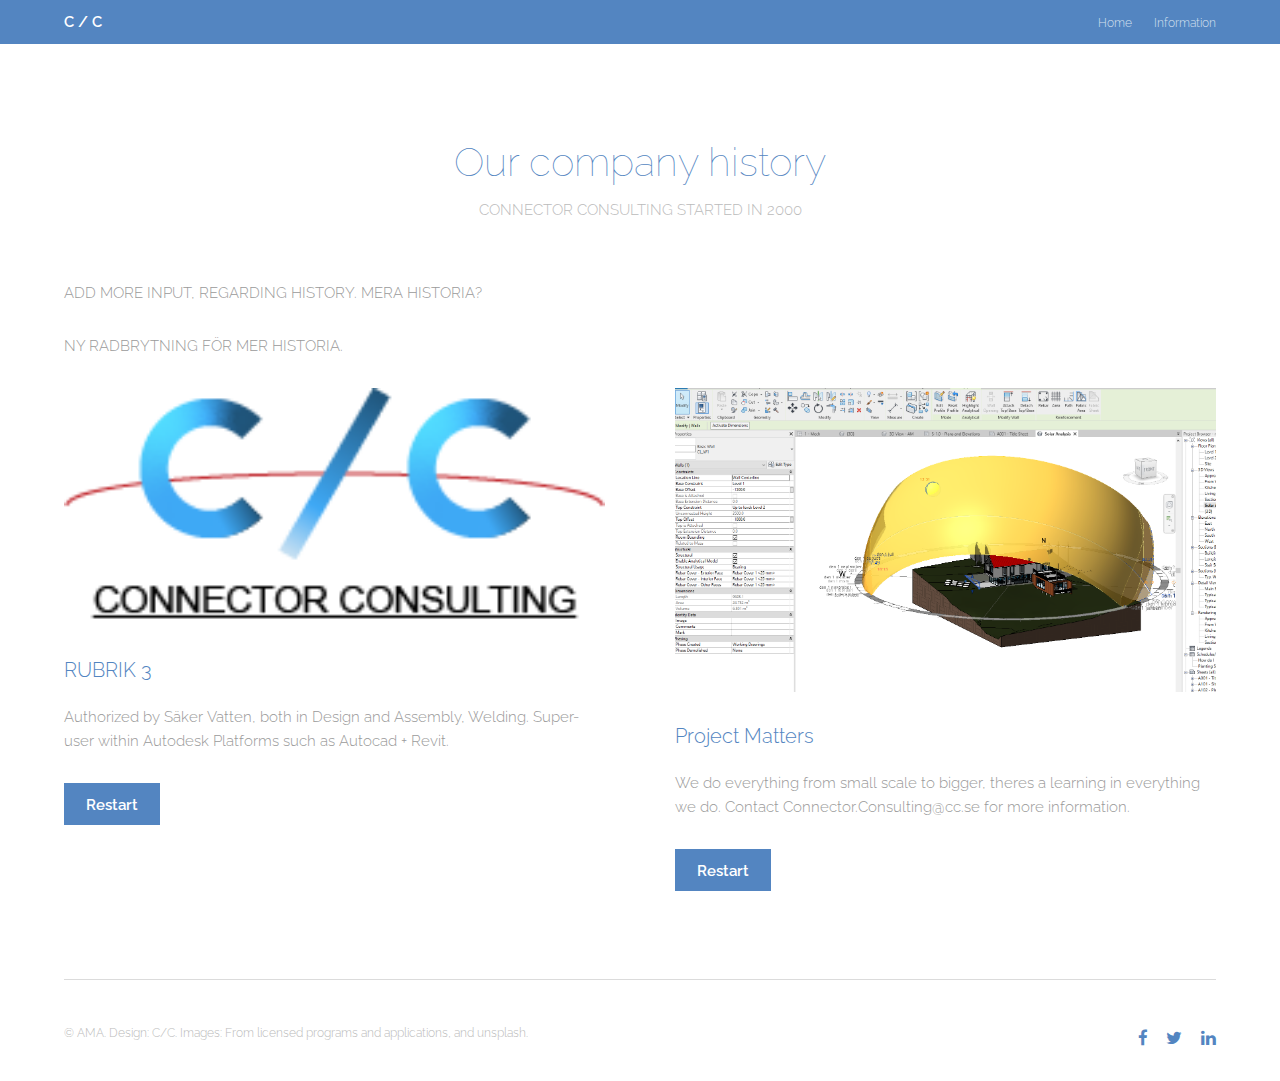
==== generic.html @ 1a5334b7 "Add files via upload" ====
<!DOCTYPE HTML>
<!--
	Theory by TEMPLATED
	templated.co @templatedco
	Released for free under the Creative Commons Attribution 3.0 license (templated.co/license)
-->
<html>
	<head>
		<title>Generic </title>
		<meta charset="utf-8" />
		<meta name="viewport" content="width=device-width, initial-scale=1" />
		<link rel="stylesheet" href="assets/css/main.css" />
	</head>
	<body class="subpage">

		<!-- Header -->
			<header id="header">
				<div class="inner">
					<a href="index.html" class="logo">C / C</a>
					<nav id="nav">
						<a href="index.html">Home</a>
						<a href="generic.html">Information</a>
					</nav>
					<a href="#navPanel" class="navPanelToggle"><span class="fa fa-bars"></span></a>
				</div>
			</header>

		<!-- Three -->
			<section id="three" class="wrapper">
				<div class="inner">
					<header class="align-center">
						<h2>Our company history</h2>
						<p>CONNECTOR CONSULTING STARTED IN 2000 </p>
					</header>
					<p>ADD MORE INPUT, REGARDING HISTORY. MERA HISTORIA?</p>
					<p>NY RADBRYTNING FÖR MER HISTORIA.</p>
					<div class="flex flex-2">
						<article>
							<div class="image fit">
								<img src="images/pic01.png" alt="Pic 01" />
							</div>
							<header>
								<h3>RUBRIK 3</h3>
							</header>
							<p>Authorized by Säker Vatten, both in Design and Assembly, Welding. Super-user within Autodesk Platforms such as Autocad + Revit.</p>
							<footer>
								<a href="#" class="button special">Restart</a>
							</footer>
						</article>
						<article>
							<div class="image fit">
								<img src="images/pic02.jpg" alt="Pic 02" />
							</div>
							<header>
								<h3>Project Matters</h3>
							</header>
							<p>We do everything from small scale to bigger, theres a learning in everything we do. Contact Connector.Consulting@cc.se for more information.</p>
							<footer>
								<a href="#" class="button special">Restart</a>
							</footer>
						</article>
					</div>
				</div>
			</section>

		<!-- Footer -->
			<footer id="footer">
				<div class="inner">
					<div class="flex">
						<div class="copyright">
							&copy; AMA. Design:  <a>C/C</a>. Images: <a >From licensed programs and applications, and unsplash</a>.
						</div>
						<ul class="icons">
							<li><a href="#" class="icon fa-facebook"><span class="label">Facebook</span></a></li>
							<li><a href="#" class="icon fa-twitter"><span class="label">Twitter</span></a></li>
							<li><a href="#" class="icon fa-linkedin"><span class="label">linkedIn</span></a></li>
						</ul>
					</div>
				</div>
			</footer>

		<!-- Scripts -->
			<script src="assets/js/jquery.min.js"></script>
			<script src="assets/js/skel.min.js"></script>
			<script src="assets/js/util.js"></script>
			<script src="assets/js/main.js"></script>

	</body>
</html>
---- assets/css/main.css ----
@charset "UTF-8";
@import url(font-awesome.min.css);
@import "https://fonts.googleapis.com/css?family=Raleway:100,300,600";

/*
	Theory by TEMPLATED
	templated.co @templatedco
	Released for free under the Creative Commons Attribution 3.0 license (templated.co/license)
*/

/* Reset */

	html, body, div, span, applet, object, iframe, h1, h2, h3, h4, h5, h6, p, blockquote, pre, a, abbr, acronym, address, big, cite, code, del, dfn, em, img, ins, kbd, q, s, samp, small, strike, strong, sub, sup, tt, var, b, u, i, center, dl, dt, dd, ol, ul, li, fieldset, form, label, legend, table, caption, tbody, tfoot, thead, tr, th, td, article, aside, canvas, details, embed, figure, figcaption, footer, header, hgroup, menu, nav, output, ruby, section, summary, time, mark, audio, video {
		margin: 0;
		padding: 0;
		border: 0;
		font-size: 100%;
		font: inherit;
		vertical-align: baseline;
	}

	article, aside, details, figcaption, figure, footer, header, hgroup, menu, nav, section {
		display: block;
	}

	body {
		line-height: 1;
	}

	ol, ul {
		list-style: none;
	}

	blockquote, q {
		quotes: none;
	}

	blockquote:before, blockquote:after, q:before, q:after {
		content: '';
		content: none;
	}

	table {
		border-collapse: collapse;
		border-spacing: 0;
	}

	body {
		-webkit-text-size-adjust: none;
	}

/* Box Model */

	*, *:before, *:after {
		-moz-box-sizing: border-box;
		-webkit-box-sizing: border-box;
		box-sizing: border-box;
	}

/* Containers */

	.container {
		margin-left: auto;
		margin-right: auto;
	}

	.container.\31 25\25 {
		width: 100%;
		max-width: 100em;
		min-width: 80em;
	}

	.container.\37 5\25 {
		width: 60em;
	}

	.container.\35 0\25 {
		width: 40em;
	}

	.container.\32 5\25 {
		width: 20em;
	}

	.container {
		width: 80em;
	}

	@media screen and (max-width: 1680px) {

		.container.\31 25\25 {
			width: 100%;
			max-width: 100em;
			min-width: 80em;
		}

		.container.\37 5\25 {
			width: 60em;
		}

		.container.\35 0\25 {
			width: 40em;
		}

		.container.\32 5\25 {
			width: 20em;
		}

		.container {
			width: 80em;
		}

	}

	@media screen and (max-width: 1280px) {

		.container.\31 25\25 {
			width: 100%;
			max-width: 81.25em;
			min-width: 65em;
		}

		.container.\37 5\25 {
			width: 48.75em;
		}

		.container.\35 0\25 {
			width: 32.5em;
		}

		.container.\32 5\25 {
			width: 16.25em;
		}

		.container {
			width: 65em;
		}

	}

	@media screen and (max-width: 980px) {

		.container.\31 25\25 {
			width: 100%;
			max-width: 112.5%;
			min-width: 90%;
		}

		.container.\37 5\25 {
			width: 67.5%;
		}

		.container.\35 0\25 {
			width: 45%;
		}

		.container.\32 5\25 {
			width: 22.5%;
		}

		.container {
			width: 90%;
		}

	}

	@media screen and (max-width: 736px) {

		.container.\31 25\25 {
			width: 100%;
			max-width: 112.5%;
			min-width: 90%;
		}

		.container.\37 5\25 {
			width: 67.5%;
		}

		.container.\35 0\25 {
			width: 45%;
		}

		.container.\32 5\25 {
			width: 22.5%;
		}

		.container {
			width: 90% !important;
		}

	}

	@media screen and (max-width: 480px) {

		.container.\31 25\25 {
			width: 100%;
			max-width: 112.5%;
			min-width: 90%;
		}

		.container.\37 5\25 {
			width: 67.5%;
		}

		.container.\35 0\25 {
			width: 45%;
		}

		.container.\32 5\25 {
			width: 22.5%;
		}

		.container {
			width: 90% !important;
		}

	}

/* Grid */

	.row {
		border-bottom: solid 1px transparent;
		-moz-box-sizing: border-box;
		-webkit-box-sizing: border-box;
		box-sizing: border-box;
	}

	.row > * {
		float: left;
		-moz-box-sizing: border-box;
		-webkit-box-sizing: border-box;
		box-sizing: border-box;
	}

	.row:after, .row:before {
		content: '';
		display: block;
		clear: both;
		height: 0;
	}

	.row.uniform > * > :first-child {
		margin-top: 0;
	}

	.row.uniform > * > :last-child {
		margin-bottom: 0;
	}

	.row.\30 \25 > * {
		padding: 0 0 0 0em;
	}

	.row.\30 \25 {
		margin: 0 0 -1px 0em;
	}

	.row.uniform.\30 \25 > * {
		padding: 0em 0 0 0em;
	}

	.row.uniform.\30 \25 {
		margin: 0em 0 -1px 0em;
	}

	.row > * {
		padding: 0 0 0 2em;
	}

	.row {
		margin: 0 0 -1px -2em;
	}

	.row.uniform > * {
		padding: 2em 0 0 2em;
	}

	.row.uniform {
		margin: -2em 0 -1px -2em;
	}

	.row.\32 00\25 > * {
		padding: 0 0 0 4em;
	}

	.row.\32 00\25 {
		margin: 0 0 -1px -4em;
	}

	.row.uniform.\32 00\25 > * {
		padding: 4em 0 0 4em;
	}

	.row.uniform.\32 00\25 {
		margin: -4em 0 -1px -4em;
	}

	.row.\31 50\25 > * {
		padding: 0 0 0 3em;
	}

	.row.\31 50\25 {
		margin: 0 0 -1px -3em;
	}

	.row.uniform.\31 50\25 > * {
		padding: 3em 0 0 3em;
	}

	.row.uniform.\31 50\25 {
		margin: -3em 0 -1px -3em;
	}

	.row.\35 0\25 > * {
		padding: 0 0 0 1em;
	}

	.row.\35 0\25 {
		margin: 0 0 -1px -1em;
	}

	.row.uniform.\35 0\25 > * {
		padding: 1em 0 0 1em;
	}

	.row.uniform.\35 0\25 {
		margin: -1em 0 -1px -1em;
	}

	.row.\32 5\25 > * {
		padding: 0 0 0 0.5em;
	}

	.row.\32 5\25 {
		margin: 0 0 -1px -0.5em;
	}

	.row.uniform.\32 5\25 > * {
		padding: 0.5em 0 0 0.5em;
	}

	.row.uniform.\32 5\25 {
		margin: -0.5em 0 -1px -0.5em;
	}

	.\31 2u, .\31 2u\24 {
		width: 100%;
		clear: none;
		margin-left: 0;
	}

	.\31 1u, .\31 1u\24 {
		width: 91.6666666667%;
		clear: none;
		margin-left: 0;
	}

	.\31 0u, .\31 0u\24 {
		width: 83.3333333333%;
		clear: none;
		margin-left: 0;
	}

	.\39 u, .\39 u\24 {
		width: 75%;
		clear: none;
		margin-left: 0;
	}

	.\38 u, .\38 u\24 {
		width: 66.6666666667%;
		clear: none;
		margin-left: 0;
	}

	.\37 u, .\37 u\24 {
		width: 58.3333333333%;
		clear: none;
		margin-left: 0;
	}

	.\36 u, .\36 u\24 {
		width: 50%;
		clear: none;
		margin-left: 0;
	}

	.\35 u, .\35 u\24 {
		width: 41.6666666667%;
		clear: none;
		margin-left: 0;
	}

	.\34 u, .\34 u\24 {
		width: 33.3333333333%;
		clear: none;
		margin-left: 0;
	}

	.\33 u, .\33 u\24 {
		width: 25%;
		clear: none;
		margin-left: 0;
	}

	.\32 u, .\32 u\24 {
		width: 16.6666666667%;
		clear: none;
		margin-left: 0;
	}

	.\31 u, .\31 u\24 {
		width: 8.3333333333%;
		clear: none;
		margin-left: 0;
	}

	.\31 2u\24 + *,
	.\31 1u\24 + *,
	.\31 0u\24 + *,
	.\39 u\24 + *,
	.\38 u\24 + *,
	.\37 u\24 + *,
	.\36 u\24 + *,
	.\35 u\24 + *,
	.\34 u\24 + *,
	.\33 u\24 + *,
	.\32 u\24 + *,
	.\31 u\24 + * {
		clear: left;
	}

	.\-11u {
		margin-left: 91.66667%;
	}

	.\-10u {
		margin-left: 83.33333%;
	}

	.\-9u {
		margin-left: 75%;
	}

	.\-8u {
		margin-left: 66.66667%;
	}

	.\-7u {
		margin-left: 58.33333%;
	}

	.\-6u {
		margin-left: 50%;
	}

	.\-5u {
		margin-left: 41.66667%;
	}

	.\-4u {
		margin-left: 33.33333%;
	}

	.\-3u {
		margin-left: 25%;
	}

	.\-2u {
		margin-left: 16.66667%;
	}

	.\-1u {
		margin-left: 8.33333%;
	}

	@media screen and (max-width: 1680px) {

		.row > * {
			padding: 0 0 0 2em;
		}

		.row {
			margin: 0 0 -1px -2em;
		}

		.row.uniform > * {
			padding: 2em 0 0 2em;
		}

		.row.uniform {
			margin: -2em 0 -1px -2em;
		}

		.row.\32 00\25 > * {
			padding: 0 0 0 4em;
		}

		.row.\32 00\25 {
			margin: 0 0 -1px -4em;
		}

		.row.uniform.\32 00\25 > * {
			padding: 4em 0 0 4em;
		}

		.row.uniform.\32 00\25 {
			margin: -4em 0 -1px -4em;
		}

		.row.\31 50\25 > * {
			padding: 0 0 0 3em;
		}

		.row.\31 50\25 {
			margin: 0 0 -1px -3em;
		}

		.row.uniform.\31 50\25 > * {
			padding: 3em 0 0 3em;
		}

		.row.uniform.\31 50\25 {
			margin: -3em 0 -1px -3em;
		}

		.row.\35 0\25 > * {
			padding: 0 0 0 1em;
		}

		.row.\35 0\25 {
			margin: 0 0 -1px -1em;
		}

		.row.uniform.\35 0\25 > * {
			padding: 1em 0 0 1em;
		}

		.row.uniform.\35 0\25 {
			margin: -1em 0 -1px -1em;
		}

		.row.\32 5\25 > * {
			padding: 0 0 0 0.5em;
		}

		.row.\32 5\25 {
			margin: 0 0 -1px -0.5em;
		}

		.row.uniform.\32 5\25 > * {
			padding: 0.5em 0 0 0.5em;
		}

		.row.uniform.\32 5\25 {
			margin: -0.5em 0 -1px -0.5em;
		}

		.\31 2u\28xlarge\29, .\31 2u\24\28xlarge\29 {
			width: 100%;
			clear: none;
			margin-left: 0;
		}

		.\31 1u\28xlarge\29, .\31 1u\24\28xlarge\29 {
			width: 91.6666666667%;
			clear: none;
			margin-left: 0;
		}

		.\31 0u\28xlarge\29, .\31 0u\24\28xlarge\29 {
			width: 83.3333333333%;
			clear: none;
			margin-left: 0;
		}

		.\39 u\28xlarge\29, .\39 u\24\28xlarge\29 {
			width: 75%;
			clear: none;
			margin-left: 0;
		}

		.\38 u\28xlarge\29, .\38 u\24\28xlarge\29 {
			width: 66.6666666667%;
			clear: none;
			margin-left: 0;
		}

		.\37 u\28xlarge\29, .\37 u\24\28xlarge\29 {
			width: 58.3333333333%;
			clear: none;
			margin-left: 0;
		}

		.\36 u\28xlarge\29, .\36 u\24\28xlarge\29 {
			width: 50%;
			clear: none;
			margin-left: 0;
		}

		.\35 u\28xlarge\29, .\35 u\24\28xlarge\29 {
			width: 41.6666666667%;
			clear: none;
			margin-left: 0;
		}

		.\34 u\28xlarge\29, .\34 u\24\28xlarge\29 {
			width: 33.3333333333%;
			clear: none;
			margin-left: 0;
		}

		.\33 u\28xlarge\29, .\33 u\24\28xlarge\29 {
			width: 25%;
			clear: none;
			margin-left: 0;
		}

		.\32 u\28xlarge\29, .\32 u\24\28xlarge\29 {
			width: 16.6666666667%;
			clear: none;
			margin-left: 0;
		}

		.\31 u\28xlarge\29, .\31 u\24\28xlarge\29 {
			width: 8.3333333333%;
			clear: none;
			margin-left: 0;
		}

		.\31 2u\24\28xlarge\29 + *,
		.\31 1u\24\28xlarge\29 + *,
		.\31 0u\24\28xlarge\29 + *,
		.\39 u\24\28xlarge\29 + *,
		.\38 u\24\28xlarge\29 + *,
		.\37 u\24\28xlarge\29 + *,
		.\36 u\24\28xlarge\29 + *,
		.\35 u\24\28xlarge\29 + *,
		.\34 u\24\28xlarge\29 + *,
		.\33 u\24\28xlarge\29 + *,
		.\32 u\24\28xlarge\29 + *,
		.\31 u\24\28xlarge\29 + * {
			clear: left;
		}

		.\-11u\28xlarge\29 {
			margin-left: 91.66667%;
		}

		.\-10u\28xlarge\29 {
			margin-left: 83.33333%;
		}

		.\-9u\28xlarge\29 {
			margin-left: 75%;
		}

		.\-8u\28xlarge\29 {
			margin-left: 66.66667%;
		}

		.\-7u\28xlarge\29 {
			margin-left: 58.33333%;
		}

		.\-6u\28xlarge\29 {
			margin-left: 50%;
		}

		.\-5u\28xlarge\29 {
			margin-left: 41.66667%;
		}

		.\-4u\28xlarge\29 {
			margin-left: 33.33333%;
		}

		.\-3u\28xlarge\29 {
			margin-left: 25%;
		}

		.\-2u\28xlarge\29 {
			margin-left: 16.66667%;
		}

		.\-1u\28xlarge\29 {
			margin-left: 8.33333%;
		}

	}

	@media screen and (max-width: 1280px) {

		.row > * {
			padding: 0 0 0 1.5em;
		}

		.row {
			margin: 0 0 -1px -1.5em;
		}

		.row.uniform > * {
			padding: 1.5em 0 0 1.5em;
		}

		.row.uniform {
			margin: -1.5em 0 -1px -1.5em;
		}

		.row.\32 00\25 > * {
			padding: 0 0 0 3em;
		}

		.row.\32 00\25 {
			margin: 0 0 -1px -3em;
		}

		.row.uniform.\32 00\25 > * {
			padding: 3em 0 0 3em;
		}

		.row.uniform.\32 00\25 {
			margin: -3em 0 -1px -3em;
		}

		.row.\31 50\25 > * {
			padding: 0 0 0 2.25em;
		}

		.row.\31 50\25 {
			margin: 0 0 -1px -2.25em;
		}

		.row.uniform.\31 50\25 > * {
			padding: 2.25em 0 0 2.25em;
		}

		.row.uniform.\31 50\25 {
			margin: -2.25em 0 -1px -2.25em;
		}

		.row.\35 0\25 > * {
			padding: 0 0 0 0.75em;
		}

		.row.\35 0\25 {
			margin: 0 0 -1px -0.75em;
		}

		.row.uniform.\35 0\25 > * {
			padding: 0.75em 0 0 0.75em;
		}

		.row.uniform.\35 0\25 {
			margin: -0.75em 0 -1px -0.75em;
		}

		.row.\32 5\25 > * {
			padding: 0 0 0 0.375em;
		}

		.row.\32 5\25 {
			margin: 0 0 -1px -0.375em;
		}

		.row.uniform.\32 5\25 > * {
			padding: 0.375em 0 0 0.375em;
		}

		.row.uniform.\32 5\25 {
			margin: -0.375em 0 -1px -0.375em;
		}

		.\31 2u\28large\29, .\31 2u\24\28large\29 {
			width: 100%;
			clear: none;
			margin-left: 0;
		}

		.\31 1u\28large\29, .\31 1u\24\28large\29 {
			width: 91.6666666667%;
			clear: none;
			margin-left: 0;
		}

		.\31 0u\28large\29, .\31 0u\24\28large\29 {
			width: 83.3333333333%;
			clear: none;
			margin-left: 0;
		}

		.\39 u\28large\29, .\39 u\24\28large\29 {
			width: 75%;
			clear: none;
			margin-left: 0;
		}

		.\38 u\28large\29, .\38 u\24\28large\29 {
			width: 66.6666666667%;
			clear: none;
			margin-left: 0;
		}

		.\37 u\28large\29, .\37 u\24\28large\29 {
			width: 58.3333333333%;
			clear: none;
			margin-left: 0;
		}

		.\36 u\28large\29, .\36 u\24\28large\29 {
			width: 50%;
			clear: none;
			margin-left: 0;
		}

		.\35 u\28large\29, .\35 u\24\28large\29 {
			width: 41.6666666667%;
			clear: none;
			margin-left: 0;
		}

		.\34 u\28large\29, .\34 u\24\28large\29 {
			width: 33.3333333333%;
			clear: none;
			margin-left: 0;
		}

		.\33 u\28large\29, .\33 u\24\28large\29 {
			width: 25%;
			clear: none;
			margin-left: 0;
		}

		.\32 u\28large\29, .\32 u\24\28large\29 {
			width: 16.6666666667%;
			clear: none;
			margin-left: 0;
		}

		.\31 u\28large\29, .\31 u\24\28large\29 {
			width: 8.3333333333%;
			clear: none;
			margin-left: 0;
		}

		.\31 2u\24\28large\29 + *,
		.\31 1u\24\28large\29 + *,
		.\31 0u\24\28large\29 + *,
		.\39 u\24\28large\29 + *,
		.\38 u\24\28large\29 + *,
		.\37 u\24\28large\29 + *,
		.\36 u\24\28large\29 + *,
		.\35 u\24\28large\29 + *,
		.\34 u\24\28large\29 + *,
		.\33 u\24\28large\29 + *,
		.\32 u\24\28large\29 + *,
		.\31 u\24\28large\29 + * {
			clear: left;
		}

		.\-11u\28large\29 {
			margin-left: 91.66667%;
		}

		.\-10u\28large\29 {
			margin-left: 83.33333%;
		}

		.\-9u\28large\29 {
			margin-left: 75%;
		}

		.\-8u\28large\29 {
			margin-left: 66.66667%;
		}

		.\-7u\28large\29 {
			margin-left: 58.33333%;
		}

		.\-6u\28large\29 {
			margin-left: 50%;
		}

		.\-5u\28large\29 {
			margin-left: 41.66667%;
		}

		.\-4u\28large\29 {
			margin-left: 33.33333%;
		}

		.\-3u\28large\29 {
			margin-left: 25%;
		}

		.\-2u\28large\29 {
			margin-left: 16.66667%;
		}

		.\-1u\28large\29 {
			margin-left: 8.33333%;
		}

	}

	@media screen and (max-width: 980px) {

		.row > * {
			padding: 0 0 0 1.5em;
		}

		.row {
			margin: 0 0 -1px -1.5em;
		}

		.row.uniform > * {
			padding: 1.5em 0 0 1.5em;
		}

		.row.uniform {
			margin: -1.5em 0 -1px -1.5em;
		}

		.row.\32 00\25 > * {
			padding: 0 0 0 3em;
		}

		.row.\32 00\25 {
			margin: 0 0 -1px -3em;
		}

		.row.uniform.\32 00\25 > * {
			padding: 3em 0 0 3em;
		}

		.row.uniform.\32 00\25 {
			margin: -3em 0 -1px -3em;
		}

		.row.\31 50\25 > * {
			padding: 0 0 0 2.25em;
		}

		.row.\31 50\25 {
			margin: 0 0 -1px -2.25em;
		}

		.row.uniform.\31 50\25 > * {
			padding: 2.25em 0 0 2.25em;
		}

		.row.uniform.\31 50\25 {
			margin: -2.25em 0 -1px -2.25em;
		}

		.row.\35 0\25 > * {
			padding: 0 0 0 0.75em;
		}

		.row.\35 0\25 {
			margin: 0 0 -1px -0.75em;
		}

		.row.uniform.\35 0\25 > * {
			padding: 0.75em 0 0 0.75em;
		}

		.row.uniform.\35 0\25 {
			margin: -0.75em 0 -1px -0.75em;
		}

		.row.\32 5\25 > * {
			padding: 0 0 0 0.375em;
		}

		.row.\32 5\25 {
			margin: 0 0 -1px -0.375em;
		}

		.row.uniform.\32 5\25 > * {
			padding: 0.375em 0 0 0.375em;
		}

		.row.uniform.\32 5\25 {
			margin: -0.375em 0 -1px -0.375em;
		}

		.\31 2u\28medium\29, .\31 2u\24\28medium\29 {
			width: 100%;
			clear: none;
			margin-left: 0;
		}

		.\31 1u\28medium\29, .\31 1u\24\28medium\29 {
			width: 91.6666666667%;
			clear: none;
			margin-left: 0;
		}

		.\31 0u\28medium\29, .\31 0u\24\28medium\29 {
			width: 83.3333333333%;
			clear: none;
			margin-left: 0;
		}

		.\39 u\28medium\29, .\39 u\24\28medium\29 {
			width: 75%;
			clear: none;
			margin-left: 0;
		}

		.\38 u\28medium\29, .\38 u\24\28medium\29 {
			width: 66.6666666667%;
			clear: none;
			margin-left: 0;
		}

		.\37 u\28medium\29, .\37 u\24\28medium\29 {
			width: 58.3333333333%;
			clear: none;
			margin-left: 0;
		}

		.\36 u\28medium\29, .\36 u\24\28medium\29 {
			width: 50%;
			clear: none;
			margin-left: 0;
		}

		.\35 u\28medium\29, .\35 u\24\28medium\29 {
			width: 41.6666666667%;
			clear: none;
			margin-left: 0;
		}

		.\34 u\28medium\29, .\34 u\24\28medium\29 {
			width: 33.3333333333%;
			clear: none;
			margin-left: 0;
		}

		.\33 u\28medium\29, .\33 u\24\28medium\29 {
			width: 25%;
			clear: none;
			margin-left: 0;
		}

		.\32 u\28medium\29, .\32 u\24\28medium\29 {
			width: 16.6666666667%;
			clear: none;
			margin-left: 0;
		}

		.\31 u\28medium\29, .\31 u\24\28medium\29 {
			width: 8.3333333333%;
			clear: none;
			margin-left: 0;
		}

		.\31 2u\24\28medium\29 + *,
		.\31 1u\24\28medium\29 + *,
		.\31 0u\24\28medium\29 + *,
		.\39 u\24\28medium\29 + *,
		.\38 u\24\28medium\29 + *,
		.\37 u\24\28medium\29 + *,
		.\36 u\24\28medium\29 + *,
		.\35 u\24\28medium\29 + *,
		.\34 u\24\28medium\29 + *,
		.\33 u\24\28medium\29 + *,
		.\32 u\24\28medium\29 + *,
		.\31 u\24\28medium\29 + * {
			clear: left;
		}

		.\-11u\28medium\29 {
			margin-left: 91.66667%;
		}

		.\-10u\28medium\29 {
			margin-left: 83.33333%;
		}

		.\-9u\28medium\29 {
			margin-left: 75%;
		}

		.\-8u\28medium\29 {
			margin-left: 66.66667%;
		}

		.\-7u\28medium\29 {
			margin-left: 58.33333%;
		}

		.\-6u\28medium\29 {
			margin-left: 50%;
		}

		.\-5u\28medium\29 {
			margin-left: 41.66667%;
		}

		.\-4u\28medium\29 {
			margin-left: 33.33333%;
		}

		.\-3u\28medium\29 {
			margin-left: 25%;
		}

		.\-2u\28medium\29 {
			margin-left: 16.66667%;
		}

		.\-1u\28medium\29 {
			margin-left: 8.33333%;
		}

	}

	@media screen and (max-width: 736px) {

		.row > * {
			padding: 0 0 0 1.25em;
		}

		.row {
			margin: 0 0 -1px -1.25em;
		}

		.row.uniform > * {
			padding: 1.25em 0 0 1.25em;
		}

		.row.uniform {
			margin: -1.25em 0 -1px -1.25em;
		}

		.row.\32 00\25 > * {
			padding: 0 0 0 2.5em;
		}

		.row.\32 00\25 {
			margin: 0 0 -1px -2.5em;
		}

		.row.uniform.\32 00\25 > * {
			padding: 2.5em 0 0 2.5em;
		}

		.row.uniform.\32 00\25 {
			margin: -2.5em 0 -1px -2.5em;
		}

		.row.\31 50\25 > * {
			padding: 0 0 0 1.875em;
		}

		.row.\31 50\25 {
			margin: 0 0 -1px -1.875em;
		}

		.row.uniform.\31 50\25 > * {
			padding: 1.875em 0 0 1.875em;
		}

		.row.uniform.\31 50\25 {
			margin: -1.875em 0 -1px -1.875em;
		}

		.row.\35 0\25 > * {
			padding: 0 0 0 0.625em;
		}

		.row.\35 0\25 {
			margin: 0 0 -1px -0.625em;
		}

		.row.uniform.\35 0\25 > * {
			padding: 0.625em 0 0 0.625em;
		}

		.row.uniform.\35 0\25 {
			margin: -0.625em 0 -1px -0.625em;
		}

		.row.\32 5\25 > * {
			padding: 0 0 0 0.3125em;
		}

		.row.\32 5\25 {
			margin: 0 0 -1px -0.3125em;
		}

		.row.uniform.\32 5\25 > * {
			padding: 0.3125em 0 0 0.3125em;
		}

		.row.uniform.\32 5\25 {
			margin: -0.3125em 0 -1px -0.3125em;
		}

		.\31 2u\28small\29, .\31 2u\24\28small\29 {
			width: 100%;
			clear: none;
			margin-left: 0;
		}

		.\31 1u\28small\29, .\31 1u\24\28small\29 {
			width: 91.6666666667%;
			clear: none;
			margin-left: 0;
		}

		.\31 0u\28small\29, .\31 0u\24\28small\29 {
			width: 83.3333333333%;
			clear: none;
			margin-left: 0;
		}

		.\39 u\28small\29, .\39 u\24\28small\29 {
			width: 75%;
			clear: none;
			margin-left: 0;
		}

		.\38 u\28small\29, .\38 u\24\28small\29 {
			width: 66.6666666667%;
			clear: none;
			margin-left: 0;
		}

		.\37 u\28small\29, .\37 u\24\28small\29 {
			width: 58.3333333333%;
			clear: none;
			margin-left: 0;
		}

		.\36 u\28small\29, .\36 u\24\28small\29 {
			width: 50%;
			clear: none;
			margin-left: 0;
		}

		.\35 u\28small\29, .\35 u\24\28small\29 {
			width: 41.6666666667%;
			clear: none;
			margin-left: 0;
		}

		.\34 u\28small\29, .\34 u\24\28small\29 {
			width: 33.3333333333%;
			clear: none;
			margin-left: 0;
		}

		.\33 u\28small\29, .\33 u\24\28small\29 {
			width: 25%;
			clear: none;
			margin-left: 0;
		}

		.\32 u\28small\29, .\32 u\24\28small\29 {
			width: 16.6666666667%;
			clear: none;
			margin-left: 0;
		}

		.\31 u\28small\29, .\31 u\24\28small\29 {
			width: 8.3333333333%;
			clear: none;
			margin-left: 0;
		}

		.\31 2u\24\28small\29 + *,
		.\31 1u\24\28small\29 + *,
		.\31 0u\24\28small\29 + *,
		.\39 u\24\28small\29 + *,
		.\38 u\24\28small\29 + *,
		.\37 u\24\28small\29 + *,
		.\36 u\24\28small\29 + *,
		.\35 u\24\28small\29 + *,
		.\34 u\24\28small\29 + *,
		.\33 u\24\28small\29 + *,
		.\32 u\24\28small\29 + *,
		.\31 u\24\28small\29 + * {
			clear: left;
		}

		.\-11u\28small\29 {
			margin-left: 91.66667%;
		}

		.\-10u\28small\29 {
			margin-left: 83.33333%;
		}

		.\-9u\28small\29 {
			margin-left: 75%;
		}

		.\-8u\28small\29 {
			margin-left: 66.66667%;
		}

		.\-7u\28small\29 {
			margin-left: 58.33333%;
		}

		.\-6u\28small\29 {
			margin-left: 50%;
		}

		.\-5u\28small\29 {
			margin-left: 41.66667%;
		}

		.\-4u\28small\29 {
			margin-left: 33.33333%;
		}

		.\-3u\28small\29 {
			margin-left: 25%;
		}

		.\-2u\28small\29 {
			margin-left: 16.66667%;
		}

		.\-1u\28small\29 {
			margin-left: 8.33333%;
		}

	}

	@media screen and (max-width: 480px) {

		.row > * {
			padding: 0 0 0 1.25em;
		}

		.row {
			margin: 0 0 -1px -1.25em;
		}

		.row.uniform > * {
			padding: 1.25em 0 0 1.25em;
		}

		.row.uniform {
			margin: -1.25em 0 -1px -1.25em;
		}

		.row.\32 00\25 > * {
			padding: 0 0 0 2.5em;
		}

		.row.\32 00\25 {
			margin: 0 0 -1px -2.5em;
		}

		.row.uniform.\32 00\25 > * {
			padding: 2.5em 0 0 2.5em;
		}

		.row.uniform.\32 00\25 {
			margin: -2.5em 0 -1px -2.5em;
		}

		.row.\31 50\25 > * {
			padding: 0 0 0 1.875em;
		}

		.row.\31 50\25 {
			margin: 0 0 -1px -1.875em;
		}

		.row.uniform.\31 50\25 > * {
			padding: 1.875em 0 0 1.875em;
		}

		.row.uniform.\31 50\25 {
			margin: -1.875em 0 -1px -1.875em;
		}

		.row.\35 0\25 > * {
			padding: 0 0 0 0.625em;
		}

		.row.\35 0\25 {
			margin: 0 0 -1px -0.625em;
		}

		.row.uniform.\35 0\25 > * {
			padding: 0.625em 0 0 0.625em;
		}

		.row.uniform.\35 0\25 {
			margin: -0.625em 0 -1px -0.625em;
		}

		.row.\32 5\25 > * {
			padding: 0 0 0 0.3125em;
		}

		.row.\32 5\25 {
			margin: 0 0 -1px -0.3125em;
		}

		.row.uniform.\32 5\25 > * {
			padding: 0.3125em 0 0 0.3125em;
		}

		.row.uniform.\32 5\25 {
			margin: -0.3125em 0 -1px -0.3125em;
		}

		.\31 2u\28xsmall\29, .\31 2u\24\28xsmall\29 {
			width: 100%;
			clear: none;
			margin-left: 0;
		}

		.\31 1u\28xsmall\29, .\31 1u\24\28xsmall\29 {
			width: 91.6666666667%;
			clear: none;
			margin-left: 0;
		}

		.\31 0u\28xsmall\29, .\31 0u\24\28xsmall\29 {
			width: 83.3333333333%;
			clear: none;
			margin-left: 0;
		}

		.\39 u\28xsmall\29, .\39 u\24\28xsmall\29 {
			width: 75%;
			clear: none;
			margin-left: 0;
		}

		.\38 u\28xsmall\29, .\38 u\24\28xsmall\29 {
			width: 66.6666666667%;
			clear: none;
			margin-left: 0;
		}

		.\37 u\28xsmall\29, .\37 u\24\28xsmall\29 {
			width: 58.3333333333%;
			clear: none;
			margin-left: 0;
		}

		.\36 u\28xsmall\29, .\36 u\24\28xsmall\29 {
			width: 50%;
			clear: none;
			margin-left: 0;
		}

		.\35 u\28xsmall\29, .\35 u\24\28xsmall\29 {
			width: 41.6666666667%;
			clear: none;
			margin-left: 0;
		}

		.\34 u\28xsmall\29, .\34 u\24\28xsmall\29 {
			width: 33.3333333333%;
			clear: none;
			margin-left: 0;
		}

		.\33 u\28xsmall\29, .\33 u\24\28xsmall\29 {
			width: 25%;
			clear: none;
			margin-left: 0;
		}

		.\32 u\28xsmall\29, .\32 u\24\28xsmall\29 {
			width: 16.6666666667%;
			clear: none;
			margin-left: 0;
		}

		.\31 u\28xsmall\29, .\31 u\24\28xsmall\29 {
			width: 8.3333333333%;
			clear: none;
			margin-left: 0;
		}

		.\31 2u\24\28xsmall\29 + *,
		.\31 1u\24\28xsmall\29 + *,
		.\31 0u\24\28xsmall\29 + *,
		.\39 u\24\28xsmall\29 + *,
		.\38 u\24\28xsmall\29 + *,
		.\37 u\24\28xsmall\29 + *,
		.\36 u\24\28xsmall\29 + *,
		.\35 u\24\28xsmall\29 + *,
		.\34 u\24\28xsmall\29 + *,
		.\33 u\24\28xsmall\29 + *,
		.\32 u\24\28xsmall\29 + *,
		.\31 u\24\28xsmall\29 + * {
			clear: left;
		}

		.\-11u\28xsmall\29 {
			margin-left: 91.66667%;
		}

		.\-10u\28xsmall\29 {
			margin-left: 83.33333%;
		}

		.\-9u\28xsmall\29 {
			margin-left: 75%;
		}

		.\-8u\28xsmall\29 {
			margin-left: 66.66667%;
		}

		.\-7u\28xsmall\29 {
			margin-left: 58.33333%;
		}

		.\-6u\28xsmall\29 {
			margin-left: 50%;
		}

		.\-5u\28xsmall\29 {
			margin-left: 41.66667%;
		}

		.\-4u\28xsmall\29 {
			margin-left: 33.33333%;
		}

		.\-3u\28xsmall\29 {
			margin-left: 25%;
		}

		.\-2u\28xsmall\29 {
			margin-left: 16.66667%;
		}

		.\-1u\28xsmall\29 {
			margin-left: 8.33333%;
		}

	}

/* Basic */

	@-ms-viewport {
		width: device-width;
	}

	body {
		-ms-overflow-style: scrollbar;
	}

	@media screen and (max-width: 480px) {

		html, body {
			min-width: 320px;
		}

	}

	body {
		background: #fff;
	}

		body.is-loading *, body.is-loading *:before, body.is-loading *:after {
			-moz-animation: none !important;
			-webkit-animation: none !important;
			-ms-animation: none !important;
			animation: none !important;
			-moz-transition: none !important;
			-webkit-transition: none !important;
			-ms-transition: none !important;
			transition: none !important;
		}

/* Type */

	body, input, select, textarea {
		color: #9a9a9a;
		font-family: "Raleway", Arial, Helvetica, sans-serif;
		font-size: 13pt;
		font-weight: 300;
		line-height: 1.65;
	}

		@media screen and (max-width: 1680px) {

			body, input, select, textarea {
				font-size: 11pt;
			}

		}

		@media screen and (max-width: 1280px) {

			body, input, select, textarea {
				font-size: 11pt;
			}

		}

		@media screen and (max-width: 980px) {

			body, input, select, textarea {
				font-size: 12pt;
			}

		}

		@media screen and (max-width: 736px) {

			body, input, select, textarea {
				font-size: 12pt;
			}

		}

		@media screen and (max-width: 480px) {

			body, input, select, textarea {
				font-size: 12pt;
			}

		}

	a {
		color: #5385c1;
		text-decoration: underline;
	}

		a:hover {
			text-decoration: none;
		}

	strong, b {
		color: #555;
		font-weight: 600;
	}

	em, i {
		font-style: italic;
	}

	p {
		margin: 0 0 2em 0;
	}

	h1, h2, h3, h4, h5, h6 {
		color: #5385c1;
		font-weight: 300;
		line-height: 1.5;
		margin: 0 0 1em 0;
	}

		h1 a, h2 a, h3 a, h4 a, h5 a, h6 a {
			color: inherit;
			text-decoration: none;
		}

	h2 {
		font-size: 1.75em;
		font-weight: 100;
	}

	h3 {
		font-size: 1.35em;
	}

	h4 {
		font-size: 1.1em;
	}

	h5 {
		font-size: 0.9em;
	}

	h6 {
		font-size: 0.7em;
	}

	sub {
		font-size: 0.8em;
		position: relative;
		top: 0.5em;
	}

	sup {
		font-size: 0.8em;
		position: relative;
		top: -0.5em;
	}

	blockquote {
		border-left: solid 4px #dbdbdb;
		font-style: italic;
		margin: 0 0 2em 0;
		padding: 0.5em 0 0.5em 2em;
	}

	code {
		background: rgba(144, 144, 144, 0.075);
		border-radius: 0;
		border: solid 1px #dbdbdb;
		font-family: "Courier New", monospace;
		font-size: 0.9em;
		margin: 0 0.25em;
		padding: 0.25em 0.65em;
	}

	pre {
		-webkit-overflow-scrolling: touch;
		font-family: "Courier New", monospace;
		font-size: 0.9em;
		margin: 0 0 2em 0;
	}

		pre code {
			display: block;
			line-height: 1.75;
			padding: 1em 1.5em;
			overflow-x: auto;
		}

	hr {
		border: 0;
		border-bottom: solid 1px #dbdbdb;
		margin: 2em 0;
	}

		hr.major {
			margin: 3em 0;
		}

	.align-left {
		text-align: left;
	}

	.align-center {
		text-align: center;
	}

	.align-right {
		text-align: right;
	}

	.inner {
		max-width: 75em;
		margin: 0 auto;
	}

		@media screen and (max-width: 1280px) {

			.inner {
				max-width: 90%;
			}

		}

		@media screen and (max-width: 480px) {

			.inner {
				max-width: 85%;
			}

		}

/* Section/Article */

	section.special, article.special {
		text-align: center;
	}

		section.special article, article.special article {
			text-align: left;
		}

	section.wrapper, article.wrapper {
		padding: 6em 0;
	}

		section.wrapper header, article.wrapper header {
			margin-bottom: 4em;
		}

			section.wrapper header h2, article.wrapper header h2 {
				font-size: 2.75em;
				margin: 0 0 .5em 0;
			}

			section.wrapper header p, article.wrapper header p {
				font-size: 1em;
			}

		section.wrapper article header, article.wrapper article header {
			margin: 0;
		}

		section.wrapper.style1, article.wrapper.style1 {
			background: #5385c1;
			color: #bacee6;
		}

			section.wrapper.style1 header h2, article.wrapper.style1 header h2 {
				color: #fff;
			}

			section.wrapper.style1 header p, article.wrapper.style1 header p {
				color: #bacee6;
			}

			section.wrapper.style1 h3, article.wrapper.style1 h3 {
				color: #FFF;
			}

		@media screen and (max-width: 980px) {

			section.wrapper, article.wrapper {
				padding: 2em 0;
			}

		}

		@media screen and (max-width: 736px) {

			section.wrapper header, article.wrapper header {
				margin-bottom: 2em;
			}

				section.wrapper header h2, article.wrapper header h2 {
					font-size: 2em;
				}

				section.wrapper header p, article.wrapper header p {
					font-size: .9em;
				}

		}

		@media screen and (max-width: 480px) {

			section.wrapper, article.wrapper {
				text-align: center;
			}

				section.wrapper article, article.wrapper article {
					text-align: center;
				}

		}

	header p {
		color: #bbb;
		position: relative;
		margin: 0 0 1.5em 0;
	}

	header h2 + p {
		font-size: 1.25em;
		margin-top: -1em;
	}

	header h3 + p {
		font-size: 1.1em;
		margin-top: -0.8em;
	}

	header h4 + p,
	header h5 + p,
	header h6 + p {
		font-size: 0.9em;
		margin-top: -0.6em;
	}

/* Flex */

	.flex {
		display: -ms-flexbox;
		-ms-flex-wrap: wrap;
		-ms-flex-pack: justify;
		display: -moz-flex;
		display: -webkit-flex;
		display: -ms-flex;
		display: flex;
		-moz-flex-wrap: wrap;
		-webkit-flex-wrap: wrap;
		-ms-flex-wrap: wrap;
		flex-wrap: wrap;
		-moz-justify-content: space-between;
		-webkit-justify-content: space-between;
		-ms-justify-content: space-between;
		justify-content: space-between;
	}

		.flex.flex-2 article {
			width: 47%;
		}

		.flex.flex-3 article {
			position: relative;
			width: 28%;
		}

			.flex.flex-3 article:before {
				content: '';
				position: absolute;
				width: 100%;
				height: 100%;
				right: -2em;
				top: 0;
				border-right: 1px solid #dbdbdb;
				pointer-events: none;
			}

			.flex.flex-3 article:last-child:before {
				border: none;
			}

		.flex.flex-4 .box {
			width: 21%;
		}

		@media screen and (max-width: 980px) {

			.flex.flex-2 article {
				width: 100%;
				margin-bottom: 3em;
			}

				.flex.flex-2 article:last-child {
					margin-bottom: 0;
				}

			.flex.flex-3 {
				-moz-flex-direction: column;
				-webkit-flex-direction: column;
				-ms-flex-direction: column;
				flex-direction: column;
			}

				.flex.flex-3 article {
					width: 100%;
					border-bottom: 1px solid #dbdbdb;
					padding-bottom: 2.5em;
					margin-bottom: 3em;
				}

					.flex.flex-3 article:last-child {
						border: none;
						padding-bottom: 0;
						margin: 0 0 1em 0;
					}

					.flex.flex-3 article:before {
						display: none;
					}

			.flex.flex-4 .box {
				width: 47%;
			}

		}

		@media screen and (max-width: 480px) {

			.flex.flex-4 .box {
				width: 100%;
			}

		}

/* Form */

	form {
		margin: 0 0 2em 0;
	}

	label {
		color: #555;
		display: block;
		font-size: 0.9em;
		font-weight: 600;
		margin: 0 0 1em 0;
	}

	input[type="text"],
	input[type="password"],
	input[type="email"],
	input[type="tel"],
	select,
	textarea {
		-moz-appearance: none;
		-webkit-appearance: none;
		-ms-appearance: none;
		appearance: none;
		background: rgba(144, 144, 144, 0.075);
		border-radius: 0;
		border: none;
		border: solid 1px #dbdbdb;
		color: inherit;
		display: block;
		outline: 0;
		padding: 0 1em;
		text-decoration: none;
		width: 100%;
	}

		input[type="text"]:invalid,
		input[type="password"]:invalid,
		input[type="email"]:invalid,
		input[type="tel"]:invalid,
		select:invalid,
		textarea:invalid {
			box-shadow: none;
		}

		input[type="text"]:focus,
		input[type="password"]:focus,
		input[type="email"]:focus,
		input[type="tel"]:focus,
		select:focus,
		textarea:focus {
			border-color: #5385c1;
			box-shadow: 0 0 0 1px #5385c1;
		}

	.select-wrapper {
		text-decoration: none;
		display: block;
		position: relative;
	}

		.select-wrapper:before {
			content: "";
			-moz-osx-font-smoothing: grayscale;
			-webkit-font-smoothing: antialiased;
			font-family: FontAwesome;
			font-style: normal;
			font-weight: normal;
			text-transform: none !important;
		}

		.select-wrapper:before {
			color: #dbdbdb;
			display: block;
			height: 2.75em;
			line-height: 2.75em;
			pointer-events: none;
			position: absolute;
			right: 0;
			text-align: center;
			top: 0;
			width: 2.75em;
		}

		.select-wrapper select::-ms-expand {
			display: none;
		}

	input[type="text"],
	input[type="password"],
	input[type="email"],
	select {
		height: 2.75em;
	}

	textarea {
		padding: 0.75em 1em;
	}

	input[type="checkbox"],
	input[type="radio"] {
		-moz-appearance: none;
		-webkit-appearance: none;
		-ms-appearance: none;
		appearance: none;
		display: block;
		float: left;
		margin-right: -2em;
		opacity: 0;
		width: 1em;
		z-index: -1;
	}

		input[type="checkbox"] + label,
		input[type="radio"] + label {
			text-decoration: none;
			color: #9a9a9a;
			cursor: pointer;
			display: inline-block;
			font-size: 1em;
			font-weight: 300;
			padding-left: 2.4em;
			padding-right: 0.75em;
			position: relative;
		}

			input[type="checkbox"] + label:before,
			input[type="radio"] + label:before {
				-moz-osx-font-smoothing: grayscale;
				-webkit-font-smoothing: antialiased;
				font-family: FontAwesome;
				font-style: normal;
				font-weight: normal;
				text-transform: none !important;
			}

			input[type="checkbox"] + label:before,
			input[type="radio"] + label:before {
				background: rgba(144, 144, 144, 0.075);
				border-radius: 0;
				border: solid 1px #dbdbdb;
				content: '';
				display: inline-block;
				height: 1.65em;
				left: 0;
				line-height: 1.58125em;
				position: absolute;
				text-align: center;
				top: 0;
				width: 1.65em;
			}

		input[type="checkbox"]:checked + label:before,
		input[type="radio"]:checked + label:before {
			background: #5a5a5a;
			border-color: #5a5a5a;
			color: #ffffff;
			content: '\f00c';
		}

		input[type="checkbox"]:focus + label:before,
		input[type="radio"]:focus + label:before {
			border-color: #5385c1;
			box-shadow: 0 0 0 1px #5385c1;
		}

	input[type="checkbox"] + label:before {
		border-radius: 0;
	}

	input[type="radio"] + label:before {
		border-radius: 100%;
	}

	::-webkit-input-placeholder {
		color: #bbb !important;
		opacity: 1.0;
	}

	:-moz-placeholder {
		color: #bbb !important;
		opacity: 1.0;
	}

	::-moz-placeholder {
		color: #bbb !important;
		opacity: 1.0;
	}

	:-ms-input-placeholder {
		color: #bbb !important;
		opacity: 1.0;
	}

	.formerize-placeholder {
		color: #bbb !important;
		opacity: 1.0;
	}

/* Box */

	.box {
		border: solid 1px #dbdbdb;
		margin-bottom: 2em;
		padding: 1.5em;
	}

		.box > :last-child,
		.box > :last-child > :last-child,
		.box > :last-child > :last-child > :last-child {
			margin-bottom: 0;
		}

		.box.alt {
			border: 0;
			border-radius: 0;
			padding: 0;
		}

		.box.person {
			border: solid 1px rgba(255, 255, 255, 0.25);
			padding: 3em 1.5em;
		}

			.box.person h3 {
				margin: 0;
			}

			.box.person .image {
				margin-bottom: 1em;
			}

				.box.person .image img {
					max-width: 100%;
				}

/* Icon */

	.icon {
		text-decoration: none;
		border-bottom: none;
		position: relative;
	}

		.icon:before {
			-moz-osx-font-smoothing: grayscale;
			-webkit-font-smoothing: antialiased;
			font-family: FontAwesome;
			font-style: normal;
			font-weight: normal;
			text-transform: none !important;
		}

		.icon > .label {
			display: none;
		}

/* Image */

	.image {
		border-radius: 0;
		border: 0;
		display: inline-block;
		position: relative;
	}

		.image img {
			border-radius: 0;
			display: block;
		}

		.image.left, .image.right {
			max-width: 40%;
		}

			.image.left img, .image.right img {
				width: 100%;
			}

		.image.round img {
			border-radius: 100%;
		}

		.image.left {
			float: left;
			padding: 0 1.5em 1em 0;
			top: 0.25em;
		}

		.image.right {
			float: right;
			padding: 0 0 1em 1.5em;
			top: 0.25em;
		}

		.image.fit {
			display: block;
			margin: 0 0 2em 0;
			width: 100%;
		}

			.image.fit img {
				width: 100%;
			}

		.image.main {
			display: block;
			margin: 0 0 3em 0;
			width: 100%;
		}

			.image.main img {
				width: 100%;
			}

/* List */

	ol {
		list-style: decimal;
		margin: 0 0 2em 0;
		padding-left: 1.25em;
	}

		ol li {
			padding-left: 0.25em;
		}

	ul {
		list-style: disc;
		margin: 0 0 2em 0;
		padding-left: 1em;
	}

		ul li {
			padding-left: 0.5em;
		}

		ul.alt {
			list-style: none;
			padding-left: 0;
		}

			ul.alt li {
				border-top: solid 1px #dbdbdb;
				padding: 0.5em 0;
			}

				ul.alt li:first-child {
					border-top: 0;
					padding-top: 0;
				}

		ul.icons {
			cursor: default;
			list-style: none;
			padding-left: 0;
		}

			ul.icons li {
				display: inline-block;
				padding: 0 1em 0 0;
			}

				ul.icons li:last-child {
					padding-right: 0;
				}

				ul.icons li .icon:before {
					font-size: 2em;
				}

		ul.actions {
			cursor: default;
			list-style: none;
			padding-left: 0;
		}

			ul.actions li {
				display: inline-block;
				padding: 0 1em 0 0;
				vertical-align: middle;
			}

				ul.actions li:last-child {
					padding-right: 0;
				}

			ul.actions.small li {
				padding: 0 0.5em 0 0;
			}

			ul.actions.vertical li {
				display: block;
				padding: 1em 0 0 0;
			}

				ul.actions.vertical li:first-child {
					padding-top: 0;
				}

				ul.actions.vertical li > * {
					margin-bottom: 0;
				}

			ul.actions.vertical.small li {
				padding: 0.5em 0 0 0;
			}

				ul.actions.vertical.small li:first-child {
					padding-top: 0;
				}

			ul.actions.fit {
				display: table;
				margin-left: -1em;
				padding: 0;
				table-layout: fixed;
				width: calc(100% + 1em);
			}

				ul.actions.fit li {
					display: table-cell;
					padding: 0 0 0 1em;
				}

					ul.actions.fit li > * {
						margin-bottom: 0;
					}

				ul.actions.fit.small {
					margin-left: -0.5em;
					width: calc(100% + 0.5em);
				}

					ul.actions.fit.small li {
						padding: 0 0 0 0.5em;
					}

			@media screen and (max-width: 480px) {

				ul.actions {
					margin: 0 0 2em 0;
				}

					ul.actions li {
						padding: 1em 0 0 0;
						display: block;
						text-align: center;
						width: 100%;
					}

						ul.actions li:first-child {
							padding-top: 0;
						}

						ul.actions li > * {
							width: 100%;
							margin: 0 !important;
						}

							ul.actions li > *.icon:before {
								margin-left: -2em;
							}

					ul.actions.small li {
						padding: 0.5em 0 0 0;
					}

						ul.actions.small li:first-child {
							padding-top: 0;
						}

			}

	dl {
		margin: 0 0 2em 0;
	}

		dl dt {
			display: block;
			font-weight: 600;
			margin: 0 0 1em 0;
		}

		dl dd {
			margin-left: 2em;
		}

/* Table */

	.table-wrapper {
		-webkit-overflow-scrolling: touch;
		overflow-x: auto;
	}

	table {
		margin: 0 0 2em 0;
		width: 100%;
	}

		table tbody tr {
			border: solid 1px #dbdbdb;
			border-left: 0;
			border-right: 0;
		}

			table tbody tr:nth-child(2n + 1) {
				background-color: rgba(144, 144, 144, 0.075);
			}

		table td {
			padding: 0.75em 0.75em;
		}

		table th {
			color: #555;
			font-size: 0.9em;
			font-weight: 600;
			padding: 0 0.75em 0.75em 0.75em;
			text-align: left;
		}

		table thead {
			border-bottom: solid 2px #dbdbdb;
		}

		table tfoot {
			border-top: solid 2px #dbdbdb;
		}

		table.alt {
			border-collapse: separate;
		}

			table.alt tbody tr td {
				border: solid 1px #dbdbdb;
				border-left-width: 0;
				border-top-width: 0;
			}

				table.alt tbody tr td:first-child {
					border-left-width: 1px;
				}

			table.alt tbody tr:first-child td {
				border-top-width: 1px;
			}

			table.alt thead {
				border-bottom: 0;
			}

			table.alt tfoot {
				border-top: 0;
			}

/* Button */

	input[type="submit"],
	input[type="reset"],
	input[type="button"],
	button,
	.button {
		-moz-appearance: none;
		-webkit-appearance: none;
		-ms-appearance: none;
		appearance: none;
		-moz-transition: background-color 0.2s ease-in-out, color 0.2s ease-in-out;
		-webkit-transition: background-color 0.2s ease-in-out, color 0.2s ease-in-out;
		-ms-transition: background-color 0.2s ease-in-out, color 0.2s ease-in-out;
		transition: background-color 0.2s ease-in-out, color 0.2s ease-in-out;
		background-color: #5a5a5a;
		border-radius: 0;
		border: 0;
		color: #ffffff !important;
		cursor: pointer;
		display: inline-block;
		font-weight: 600;
		height: 2.85em;
		line-height: 2.95em;
		padding: 0 1.5em;
		text-align: center;
		text-decoration: none;
		white-space: nowrap;
	}

		input[type="submit"]:hover,
		input[type="reset"]:hover,
		input[type="button"]:hover,
		button:hover,
		.button:hover {
			background-color: #676767;
		}

		input[type="submit"]:active,
		input[type="reset"]:active,
		input[type="button"]:active,
		button:active,
		.button:active {
			background-color: #4d4d4d;
		}

		input[type="submit"].icon,
		input[type="reset"].icon,
		input[type="button"].icon,
		button.icon,
		.button.icon {
			padding-left: 1.35em;
		}

			input[type="submit"].icon:before,
			input[type="reset"].icon:before,
			input[type="button"].icon:before,
			button.icon:before,
			.button.icon:before {
				margin-right: 0.5em;
			}

		input[type="submit"].fit,
		input[type="reset"].fit,
		input[type="button"].fit,
		button.fit,
		.button.fit {
			display: block;
			margin: 0 0 1em 0;
			width: 100%;
		}

		input[type="submit"].small,
		input[type="reset"].small,
		input[type="button"].small,
		button.small,
		.button.small {
			font-size: 0.8em;
		}

		input[type="submit"].big,
		input[type="reset"].big,
		input[type="button"].big,
		button.big,
		.button.big {
			font-size: 1.35em;
		}

		input[type="submit"].alt,
		input[type="reset"].alt,
		input[type="button"].alt,
		button.alt,
		.button.alt {
			background-color: transparent;
			box-shadow: inset 0 0 0 2px #dbdbdb;
			color: #555 !important;
		}

			input[type="submit"].alt:hover,
			input[type="reset"].alt:hover,
			input[type="button"].alt:hover,
			button.alt:hover,
			.button.alt:hover {
				background-color: rgba(144, 144, 144, 0.075);
			}

			input[type="submit"].alt:active,
			input[type="reset"].alt:active,
			input[type="button"].alt:active,
			button.alt:active,
			.button.alt:active {
				background-color: rgba(144, 144, 144, 0.2);
			}

			input[type="submit"].alt.icon:before,
			input[type="reset"].alt.icon:before,
			input[type="button"].alt.icon:before,
			button.alt.icon:before,
			.button.alt.icon:before {
				color: #bbb;
			}

		input[type="submit"].special,
		input[type="reset"].special,
		input[type="button"].special,
		button.special,
		.button.special {
			background-color: #5385c1;
			color: #ffffff !important;
		}

			input[type="submit"].special:hover,
			input[type="reset"].special:hover,
			input[type="button"].special:hover,
			button.special:hover,
			.button.special:hover {
				background-color: #6692c8;
			}

			input[type="submit"].special:active,
			input[type="reset"].special:active,
			input[type="button"].special:active,
			button.special:active,
			.button.special:active {
				background-color: #4278b8;
			}

		input[type="submit"].disabled, input[type="submit"]:disabled,
		input[type="reset"].disabled,
		input[type="reset"]:disabled,
		input[type="button"].disabled,
		input[type="button"]:disabled,
		button.disabled,
		button:disabled,
		.button.disabled,
		.button:disabled {
			background-color: #9a9a9a !important;
			box-shadow: inset 0 -0.15em 0 0 rgba(0, 0, 0, 0.15);
			color: #fff !important;
			cursor: default;
			opacity: 0.25;
		}

		@media screen and (max-width: 480px) {

			input[type="submit"],
			input[type="reset"],
			input[type="button"],
			button,
			.button {
				padding: 0;
				width: 100%;
			}

		}

/* Header */

	.subpage {
		padding-top: 44px;
	}

		.subpage #header {
			background: #5385c1;
			top: 0;
			height: 44px;
			line-height: 44px;
			position: fixed;
		}

	#header {
		color: #d4e0ef;
		cursor: default;
		height: 3.25em;
		left: 0;
		line-height: 3.25em;
		position: absolute;
		text-align: right;
		top: 4em;
		width: 100%;
		z-index: 10001;
	}

		#header .inner {
			margin: 0 auto;
			position: relative;
		}

		#header .logo {
			color: #ffffff;
			display: inline-block;
			font-weight: 600;
			height: inherit;
			left: 0;
			line-height: inherit;
			margin: 0;
			padding: 0;
			position: absolute;
			top: 0;
			font-size: 1em;
		}

		#header a {
			-moz-transition: color 0.2s ease-in-out;
			-webkit-transition: color 0.2s ease-in-out;
			-ms-transition: color 0.2s ease-in-out;
			transition: color 0.2s ease-in-out;
			display: inline-block;
			padding: 0 0.75em;
			color: inherit;
			text-decoration: none;
			font-size: .8em;
		}

			#header a:hover {
				color: #ffffff;
			}

			#header a:last-child {
				padding-right: 0;
			}

			#header a.navPanelToggle {
				display: none;
				text-decoration: none;
				height: 4em;
				width: 4em;
				z-index: 10003;
			}

				#header a.navPanelToggle .fa {
					font-size: 1.25em;
				}

				@media screen and (max-width: 980px) {

					#header a.navPanelToggle {
						display: inline-block;
					}

				}

			@media screen and (max-width: 736px) {

				#header a {
					padding: 0 0.5em;
				}

			}

	@media screen and (max-width: 980px) {

		#header {
			top: 3em;
			height: 44px;
			line-height: 44px;
		}

	}

	@media screen and (max-width: 736px) {

		#header {
			top: 2em;
		}

	}

	@media screen and (max-width: 480px) {

		#header {
			top: 1em;
			min-width: 320px;
		}

	}

/* Nav */

	@media screen and (max-width: 980px) {

		#nav {
			display: none;
		}

	}

	#navPanel {
		-moz-transform: translatex(20em);
		-webkit-transform: translatex(20em);
		-ms-transform: translatex(20em);
		transform: translatex(20em);
		-moz-transition: -moz-transform 0.2s ease-in-out, visibility 0.2s ease-in-out;
		-webkit-transition: -webkit-transform 0.2s ease-in-out, visibility 0.2s ease-in-out;
		-ms-transition: -ms-transform 0.2s ease-in-out, visibility 0.2s ease-in-out;
		transition: transform 0.2s ease-in-out, visibility 0.2s ease-in-out;
		-webkit-overflow-scrolling: touch;
		visibility: hidden;
		overflow-y: auto;
		position: fixed;
		right: 0;
		top: 0;
		background: #5385c1;
		color: #d4e0ef;
		height: 100%;
		max-width: 80%;
		width: 20em;
		padding: 0.5em 1.25em;
		z-index: 10003;
	}

		#navPanel.visible {
			-moz-transform: translatex(0);
			-webkit-transform: translatex(0);
			-ms-transform: translatex(0);
			transform: translatex(0);
			box-shadow: 0 0 1.5em 0 rgba(0, 0, 0, 0.2);
			visibility: visible;
		}

		#navPanel a:not(.close) {
			border-top: solid 1px rgba(255, 255, 255, 0.25);
			color: #d4e0ef;
			font-weight: 600;
			display: block;
			padding: 0.75em 0;
			text-decoration: none;
			font-weight: 300;
		}

			#navPanel a:not(.close):first-child {
				border: none;
			}

		#navPanel .close {
			text-decoration: none;
			-moz-transition: color 0.2s ease-in-out;
			-webkit-transition: color 0.2s ease-in-out;
			-ms-transition: color 0.2s ease-in-out;
			transition: color 0.2s ease-in-out;
			-webkit-tap-highlight-color: transparent;
			border: 0;
			color: #d4e0ef;
			cursor: pointer;
			display: block;
			height: 4em;
			padding-right: 1.25em;
			position: absolute;
			right: 0;
			text-align: right;
			top: 0;
			vertical-align: middle;
			width: 5em;
		}

			#navPanel .close:before {
				-moz-osx-font-smoothing: grayscale;
				-webkit-font-smoothing: antialiased;
				font-family: FontAwesome;
				font-style: normal;
				font-weight: normal;
				text-transform: none !important;
				content: '\f00d';
				width: 3em;
				height: 3em;
				line-height: 3em;
				display: block;
				position: absolute;
				right: 0;
				top: 0;
				text-align: center;
			}

			#navPanel .close:hover {
				color: inherit;
			}

/* Banner */

	#banner {
		padding: 12em 0 10em 0;
		background-image: url('../../images/banner.jpg');
		background-size: cover;
		background-position: top;
		background-attachment: fixed;
		background-repeat: no-repeat;
		text-align: center;
		border-top: 0.5em solid #5385c1;
	}

		#banner h1 {
			font-size: 3.5em;
			font-weight: 200;
			color: #fff;
			line-height: 1em;
			margin: 0 0 0.5em 0;
			padding: 0;
		}

		#banner p {
			font-size: 2.5em;
			font-weight: bold;
			color: rgb(0, 0, 0);
			margin-bottom: 1.75em;
		}

		@media only screen and (min-device-width: 768px) and (max-device-width: 1024px) and (orientation: landscape) {

			#banner {
				background-attachment: scroll;
			}

		}

		@media screen and (max-width: 1280px) {

			#banner {
				padding: 10em 2em 8em 2em;
			}

		}

		@media screen and (max-width: 980px) {

			#banner {
				background-attachment: scroll;
			}

		}

		@media screen and (max-width: 736px) {

			#banner {
				padding: 8em 1.5em 6em 1.5em;
			}

				#banner h1 {
					font-size: 2.5em;
				}

				#banner p {
					font-size: .9em;
				}

		}

		@media screen and (max-width: 480px) {

			#banner {
				padding: 6em 1.5em 4em 1.5em;
			}

		}

/* Footer */

	#footer .inner {
		border-top: 1px solid #dbdbdb;
		padding-top: 3em;
	}

	#footer .copyright {
		color: #bbb;
		font-size: 0.8em;
		margin: 0 0 2em 0;
		padding: 0;
	}

		#footer .copyright a {
			color: #bbb;
			text-decoration: none;
		}

			#footer .copyright a:hover {
				color: #bbb;
				text-decoration: underline;
			}

	#footer ul.icons li .icon {
		font-size: 0.58em;
	}

	@media screen and (max-width: 736px) {

		#footer .inner {
			padding-top: 2em;
		}

		#footer .copyright {
			-ms-flex-order: 2;
			-moz-order: 2;
			-webkit-order: 2;
			-ms-order: 2;
			order: 2;
		}

		#footer ul {
			-ms-flex-order: 1;
			-moz-order: 1;
			-webkit-order: 1;
			-ms-order: 1;
			order: 1;
		}

		#footer .flex {
			-moz-flex-direction: column;
			-webkit-flex-direction: column;
			-ms-flex-direction: column;
			flex-direction: column;
			text-align: center;
		}

	}
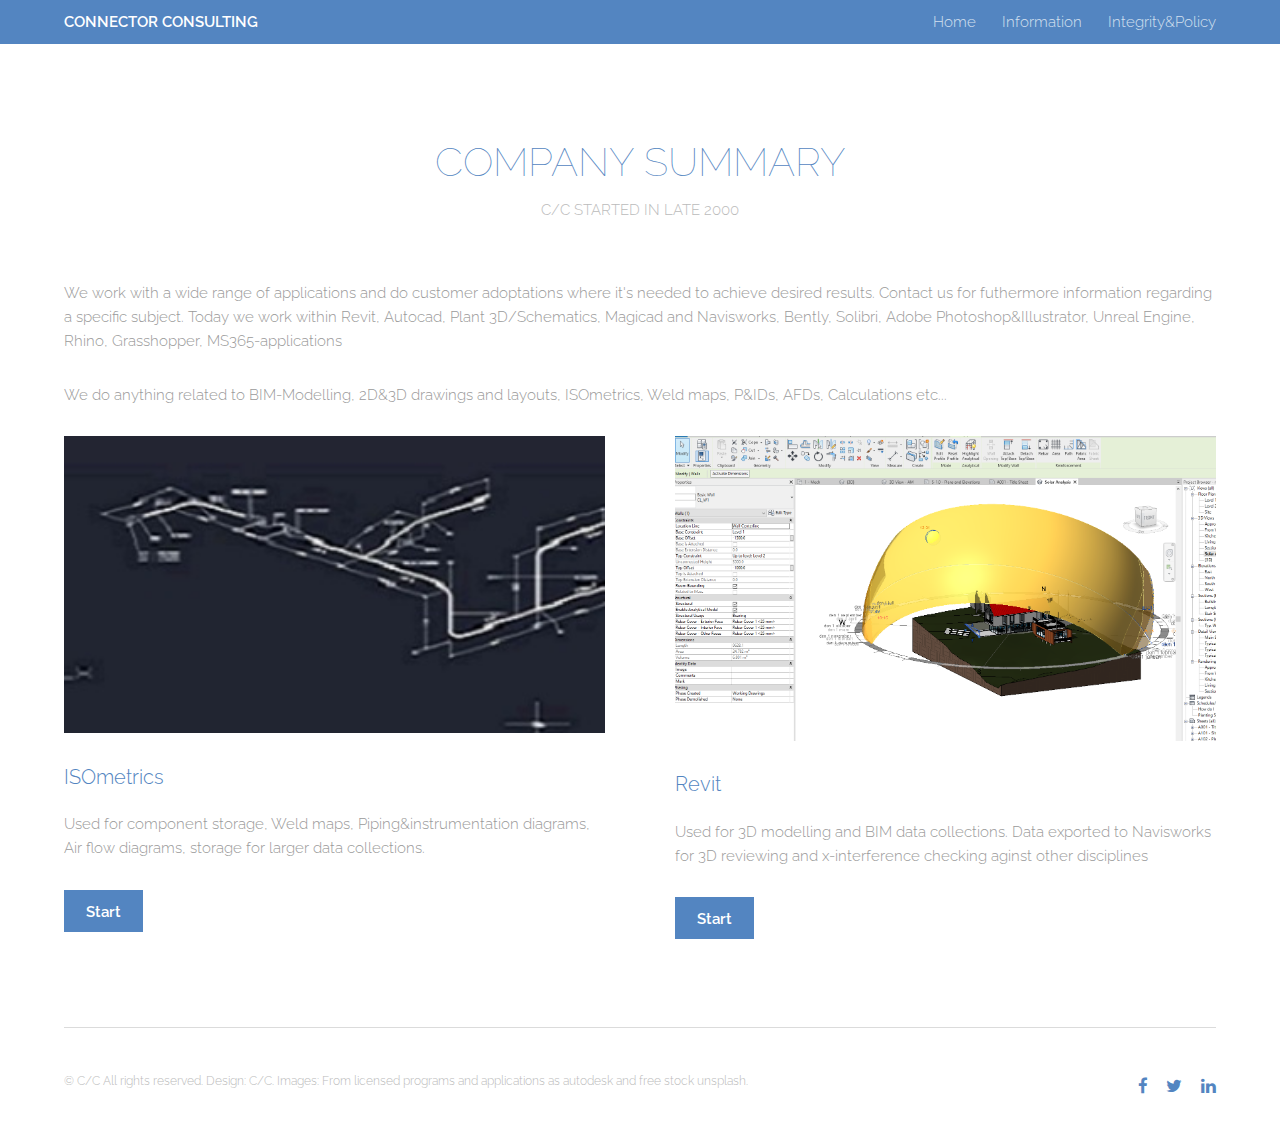
==== commit bfc71dd2: "Add files via upload" ====
--- a/generic.html
+++ b/generic.html
@@ -1,12 +1,12 @@
 <!DOCTYPE HTML>
 <!--
-	Theory by TEMPLATED
+	Theory by TEMPLATED modified by AMA
 	templated.co @templatedco
 	Released for free under the Creative Commons Attribution 3.0 license (templated.co/license)
 -->
 <html>
 	<head>
-		<title>Generic </title>
+		<title>CONNECTOR CONSULTING</title>
 		<meta charset="utf-8" />
 		<meta name="viewport" content="width=device-width, initial-scale=1" />
 		<link rel="stylesheet" href="assets/css/main.css" />
@@ -16,10 +16,11 @@
 		<!-- Header -->
 			<header id="header">
 				<div class="inner">
-					<a href="index.html" class="logo">C / C</a>
+					<a href="index.html" class="logo">CONNECTOR CONSULTING</a>
 					<nav id="nav">
 						<a href="index.html">Home</a>
 						<a href="generic.html">Information</a>
+						<a href="elements.html">Integrity&Policy</a>
 					</nav>
 					<a href="#navPanel" class="navPanelToggle"><span class="fa fa-bars"></span></a>
 				</div>
@@ -29,22 +30,22 @@
 			<section id="three" class="wrapper">
 				<div class="inner">
 					<header class="align-center">
-						<h2>Our company history</h2>
-						<p>CONNECTOR CONSULTING STARTED IN 2000 </p>
+						<h2>COMPANY SUMMARY</h2>
+						<p>C/C STARTED IN LATE 2000 </p>
 					</header>
-					<p>ADD MORE INPUT, REGARDING HISTORY. MERA HISTORIA?</p>
-					<p>NY RADBRYTNING FÖR MER HISTORIA.</p>
+					<p>We work with a wide range of applications and do customer adoptations where it's needed to achieve desired results. Contact us for futhermore information regarding a specific subject. Today we work within Revit, Autocad, Plant 3D/Schematics, Magicad and Navisworks, Bently, Solibri, Adobe Photoshop&Illustrator, Unreal Engine, Rhino, Grasshopper, MS365-applications </p>
+					<p>We do anything related to BIM-Modelling, 2D&3D drawings and layouts, ISOmetrics, Weld maps, P&IDs, AFDs, Calculations etc...</p>
 					<div class="flex flex-2">
 						<article>
 							<div class="image fit">
-								<img src="images/pic01.png" alt="Pic 01" />
+								<img src="images/pic07.jpg" alt="Pic 07" />
 							</div>
 							<header>
-								<h3>RUBRIK 3</h3>
+								<h3>ISOmetrics</h3>
 							</header>
-							<p>Authorized by Säker Vatten, both in Design and Assembly, Welding. Super-user within Autodesk Platforms such as Autocad + Revit.</p>
+							<p>Used for component storage, Weld maps, Piping&instrumentation diagrams, Air flow diagrams, storage for larger data collections.</p>
 							<footer>
-								<a href="#" class="button special">Restart</a>
+								<a href="#" class="button special">Start</a>
 							</footer>
 						</article>
 						<article>
@@ -52,11 +53,11 @@
 								<img src="images/pic02.jpg" alt="Pic 02" />
 							</div>
 							<header>
-								<h3>Project Matters</h3>
+								<h3>Revit</h3>
 							</header>
-							<p>We do everything from small scale to bigger, theres a learning in everything we do. Contact Connector.Consulting@cc.se for more information.</p>
+							<p>Used for 3D modelling and BIM data collections. Data exported to Navisworks for 3D reviewing and x-interference checking aginst other disciplines</p>
 							<footer>
-								<a href="#" class="button special">Restart</a>
+								<a href="#" class="button special">Start</a>
 							</footer>
 						</article>
 					</div>
@@ -68,7 +69,7 @@
 				<div class="inner">
 					<div class="flex">
 						<div class="copyright">
-							&copy; AMA. Design:  <a>C/C</a>. Images: <a >From licensed programs and applications, and unsplash</a>.
+							&copy; C/C All rights reserved. Design: <a >C/C</a>.	Images: <a >From licensed programs and applications as autodesk and free stock unsplash</a>.
 						</div>
 						<ul class="icons">
 							<li><a href="#" class="icon fa-facebook"><span class="label">Facebook</span></a></li>
--- a/assets/css/main.css
+++ b/assets/css/main.css
@@ -3,7 +3,7 @@
 @import "https://fonts.googleapis.com/css?family=Raleway:100,300,600";
 
 /*
-	Theory by TEMPLATED
+	Theory by TEMPLATED modified by AMA
 	templated.co @templatedco
 	Released for free under the Creative Commons Attribution 3.0 license (templated.co/license)
 */
@@ -2764,11 +2764,11 @@
 			padding: 0 0.75em;
 			color: inherit;
 			text-decoration: none;
-			font-size: .8em;
+			font-size: 1em;
 		}
 
 			#header a:hover {
-				color: #ffffff;
+				color: #000000;
 			}
 
 			#header a:last-child {
@@ -2945,7 +2945,7 @@
 
 		#banner h1 {
 			font-size: 3.5em;
-			font-weight: 200;
+			font-weight: 300;
 			color: #fff;
 			line-height: 1em;
 			margin: 0 0 0.5em 0;
@@ -2954,8 +2954,8 @@
 
 		#banner p {
 			font-size: 2.5em;
-			font-weight: bold;
-			color: rgb(0, 0, 0);
+			font-weight: 300;
+			color: #fff;
 			margin-bottom: 1.75em;
 		}
 
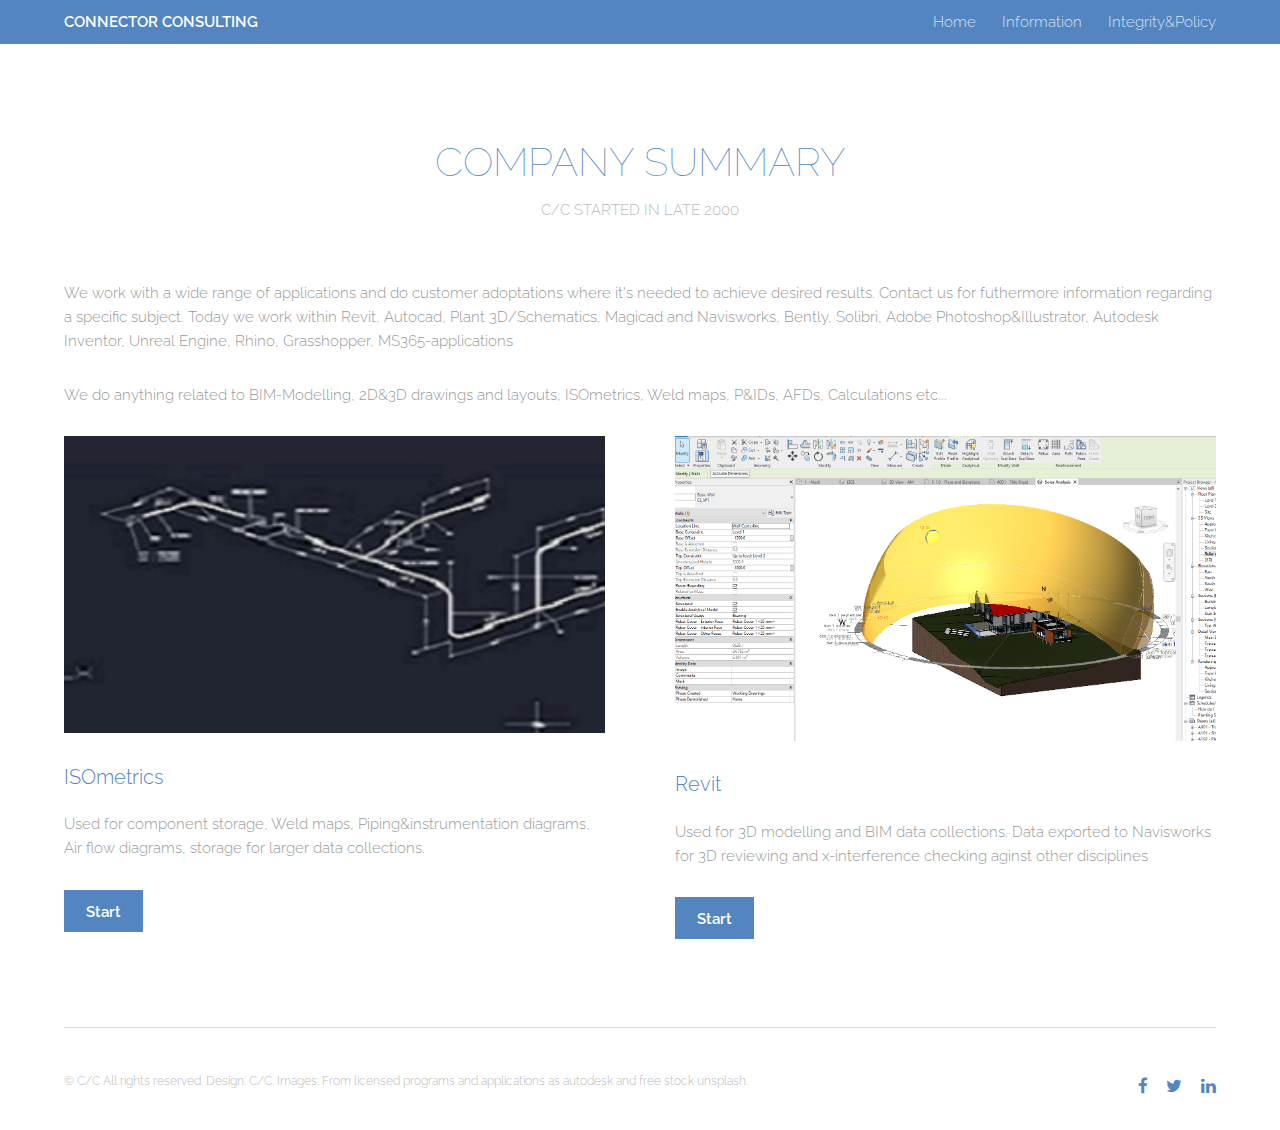
==== commit 51c9831b: "Update generic.html" ====
--- a/generic.html
+++ b/generic.html
@@ -33,7 +33,7 @@
 						<h2>COMPANY SUMMARY</h2>
 						<p>C/C STARTED IN LATE 2000 </p>
 					</header>
-					<p>We work with a wide range of applications and do customer adoptations where it's needed to achieve desired results. Contact us for futhermore information regarding a specific subject. Today we work within Revit, Autocad, Plant 3D/Schematics, Magicad and Navisworks, Bently, Solibri, Adobe Photoshop&Illustrator, Unreal Engine, Rhino, Grasshopper, MS365-applications </p>
+					<p>We work with a wide range of applications and do customer adoptations where it's needed to achieve desired results. Contact us for futhermore information regarding a specific subject. Today we work within Revit, Autocad, Plant 3D/Schematics, Magicad and Navisworks, Bently, Solibri, Adobe Photoshop&Illustrator, Autodesk Inventor, Unreal Engine, Rhino, Grasshopper, MS365-applications </p>
 					<p>We do anything related to BIM-Modelling, 2D&3D drawings and layouts, ISOmetrics, Weld maps, P&IDs, AFDs, Calculations etc...</p>
 					<div class="flex flex-2">
 						<article>
@@ -87,4 +87,4 @@
 			<script src="assets/js/main.js"></script>
 
 	</body>
-</html>+</html>
